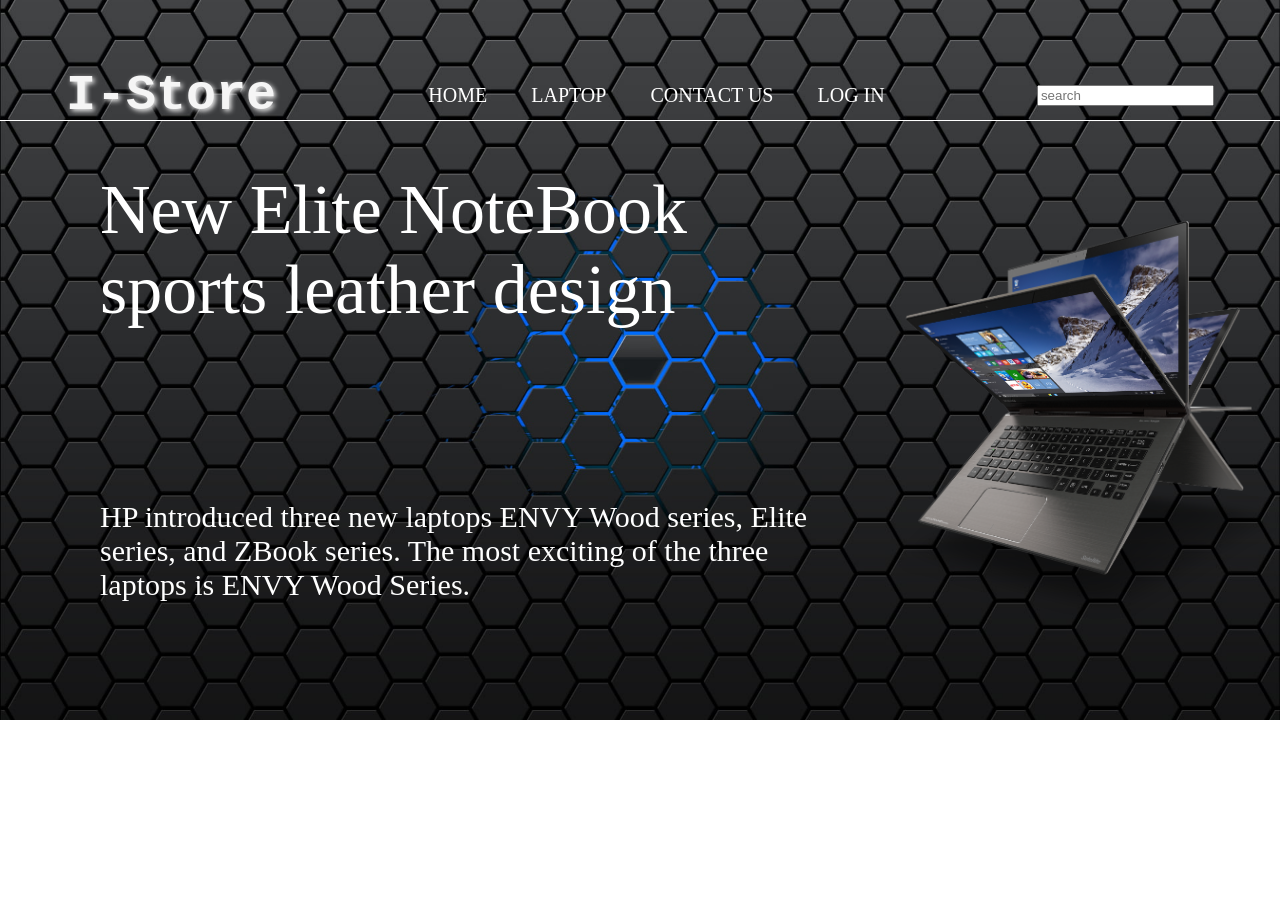
==== index.html @ 2112b211 "Add files via upload" ====
<!DOCTYPE html>
<html lang="en">
<head>
    <meta charset="UTF-8">
    <meta http-equiv="X-UA-Compatible" content="IE=edge">
    <meta name="viewport" content="width=device-width, initial-scale=1.0">
    <title>I-Store | Online Shopping </title>
    <link rel="stylesheet" href="Style.css">
    <link rel="icon" type="image/x-icon" href="i.png">
</head>
<body>
    <!-- <header> -->
    <nav>
    <div class="logo">I-Store</div>
    <div class="Menu">
            <a href="index.html">HOME</a>
            <a href="Laptop.html">LAPTOP</a>
            <a href="ContactUs.html">CONTACT US</a>
            <a href="SIGNIN.html">LOG IN</a>
    </div>
    <div>
        <input type="text" name="search" id="search" placeholder="search">
    </div>
    </nav>
    <div>
        <img src="hp laptop.png">
        <p style="font-size: 70px;">
            New Elite NoteBook <br> sports leather design
        </p>
        <p>
            HP introduced three new laptops ENVY Wood series, Elite <br> series, and ZBook series. The most exciting of the three <br> laptops is ENVY Wood Series.
        </p>
    </div>
    <!-- </header> -->
    
</body>
</html>
---- Style.css ----
body{
    background-image: url(wallpaperflare.com_wallpaper.jpg);
    background-repeat: no-repeat;
    background-size: cover;
    margin: auto;
}   

nav{
    width: 100%;
    height: 50px;
    border-bottom: 1px solid white;
    display: flex;
    justify-content: space-around;
    align-items: center;
    position: fixed;
}
.logo{
    font-size: 50px;
    font-family: 'Courier New', Courier, monospace;
    font-weight: bold;
    color: whitesmoke;
    text-shadow: 2px 2px 5px;
}
.Menu a{
    text-decoration: none;
    padding: 20px;
    font-size: 20px;
    color: white;
}
a:hover{
   color: aqua;
}
img{
    width: 30%;
    height: 400px;
    float: right;
    margin-top: 150px;
}
p{
    color: white;
    padding-top: 100px;
    margin-left: 100px;
    font-size: 30px;
}
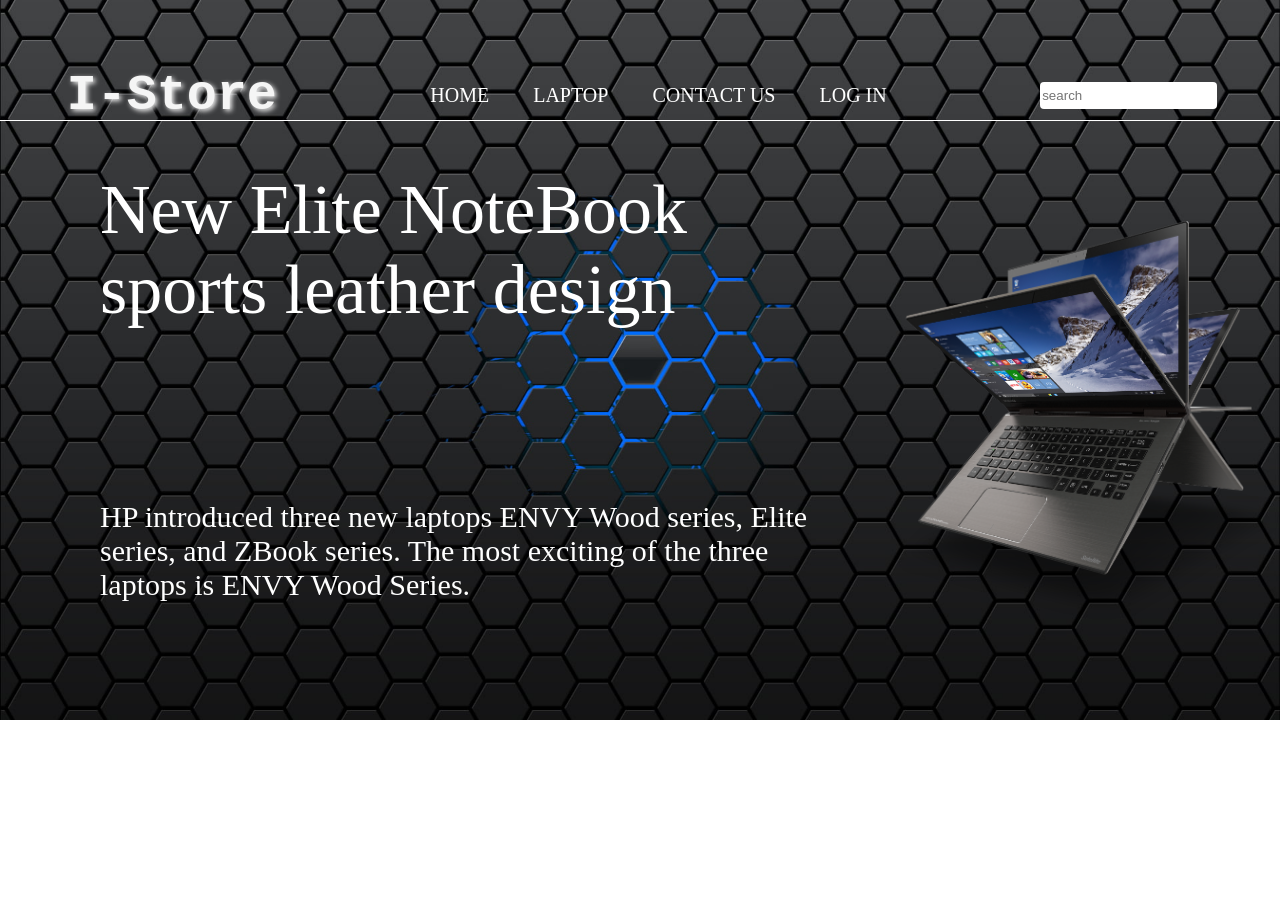
==== commit 8dc8614b: "Add files via upload" ====
--- a/index.html
+++ b/index.html
@@ -5,9 +5,62 @@
     <meta http-equiv="X-UA-Compatible" content="IE=edge">
     <meta name="viewport" content="width=device-width, initial-scale=1.0">
     <title>I-Store | Online Shopping </title>
-    <link rel="stylesheet" href="Style.css">
     <link rel="icon" type="image/x-icon" href="i.png">
 </head>
+    <style>
+        body{
+    background-image: url(wallpaperflare.com_wallpaper.jpg);
+    background-repeat: no-repeat;
+    background-size: cover;
+    margin: auto;
+    }   
+
+    nav{
+        width: 100%;
+        height: 50px;
+        border-bottom: 1px solid white;
+        display: flex;
+        justify-content: space-around;
+        align-items: center;
+        position: fixed;
+    }
+    .logo{
+        font-size: 50px;
+        font-family: 'Courier New', Courier, monospace;
+        font-weight: bold;
+        color: whitesmoke;
+        text-shadow: 2px 2px 5px;
+    }
+    .Menu a{
+        text-decoration: none;
+        padding: 20px;
+        font-size: 20px;
+        color: white;
+    }
+    a:hover{
+    color: aqua;
+    }
+    img{
+        width: 30%;
+        height: 400px;
+        float: right;
+        margin-top: 150px;
+    }
+    p{
+        color: white;
+        padding-top: 100px;
+        margin-left: 100px;
+        font-size: 30px;
+    }
+    input{
+        border: none;
+        border-radius: 4px;
+    }
+    input.search{
+        width: 100%;
+        height: 25px;
+    }
+    </style>
 <body>
     <!-- <header> -->
     <nav>
@@ -16,10 +69,10 @@
             <a href="index.html">HOME</a>
             <a href="Laptop.html">LAPTOP</a>
             <a href="ContactUs.html">CONTACT US</a>
-            <a href="SIGNIN.html">LOG IN</a>
+            <a href="login.html">LOG IN</a>
     </div>
     <div>
-        <input type="text" name="search" id="search" placeholder="search">
+        <input class="search" type="text" name="search" id="search" placeholder="search">
     </div>
     </nav>
     <div>
